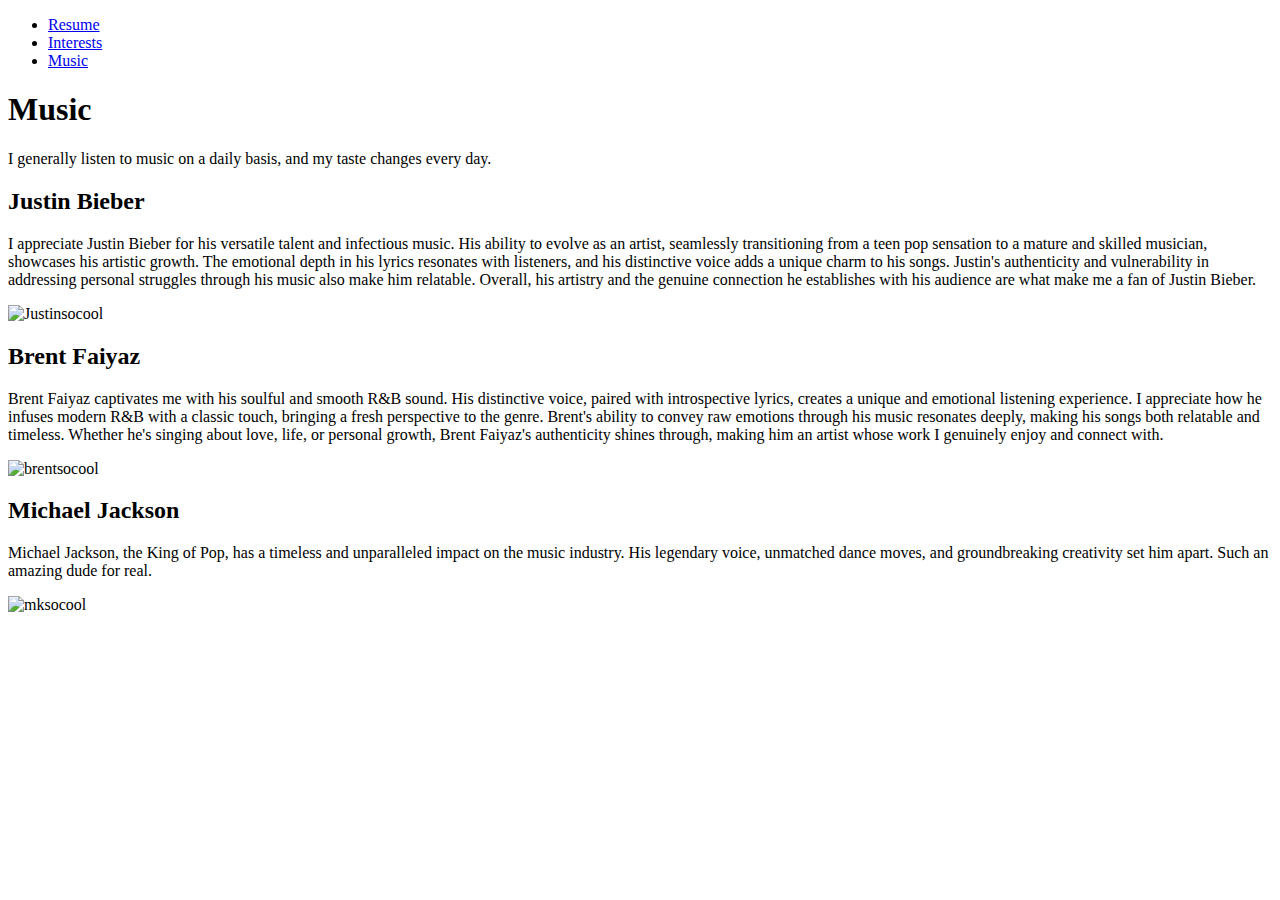
==== music.html @ 4384e6f1 "work" ====
<!DOCTYPE html>
<html lang="en">
  <head>
    <meta charset="utf-8">
    <title>Music</title>
    <link rel="stylesheet" type="text/css" href="styles.css"> 
  </head>
  <body>
    <nav>
      <ul>
        <li><a href="index.html">Resume</a></li>
        <li><a href="interests.html">Interests</a></li>
        <li><a href="music.html">Music</a></li>
      </ul>
    </nav>
    <h1>Music</h1>
    <p>I generally listen to music on a daily basis, and my taste changes every day.</p>
    <h2>Justin Bieber</h2>
    <p>I appreciate Justin Bieber for his versatile talent and infectious music. His ability to evolve as an artist, seamlessly transitioning from a teen pop sensation to a mature and skilled musician, showcases his artistic growth. The emotional depth in his lyrics resonates with listeners, and his distinctive voice adds a unique charm to his songs. Justin's authenticity and vulnerability in addressing personal struggles through his music also make him relatable. Overall, his artistry and the genuine connection he establishes with his audience are what make me a fan of Justin Bieber.</p>
    <img src="justin1.jpeg" width="800" height="1500" alt="Justinsocool">
    <h2>Brent Faiyaz</h2>
    <p>Brent Faiyaz captivates me with his soulful and smooth R&B sound. His distinctive voice, paired with introspective lyrics, creates a unique and emotional listening experience. I appreciate how he infuses modern R&B with a classic touch, bringing a fresh perspective to the genre. Brent's ability to convey raw emotions through his music resonates deeply, making his songs both relatable and timeless. Whether he's singing about love, life, or personal growth, Brent Faiyaz's authenticity shines through, making him an artist whose work I genuinely enjoy and connect with.</p>
    <img src="brent1.jpeg" width="500" height="500" alt="brentsocool">
    
    <h2>Michael Jackson</h2>
    <p>Michael Jackson, the King of Pop, has a timeless and unparalleled impact on the music industry. His legendary voice, unmatched dance moves, and groundbreaking creativity set him apart. Such an amazing dude for real.</p>
    <img src="mk1.jpeg" width="600" height="512" alt="mksocool">
  </body>
</html>
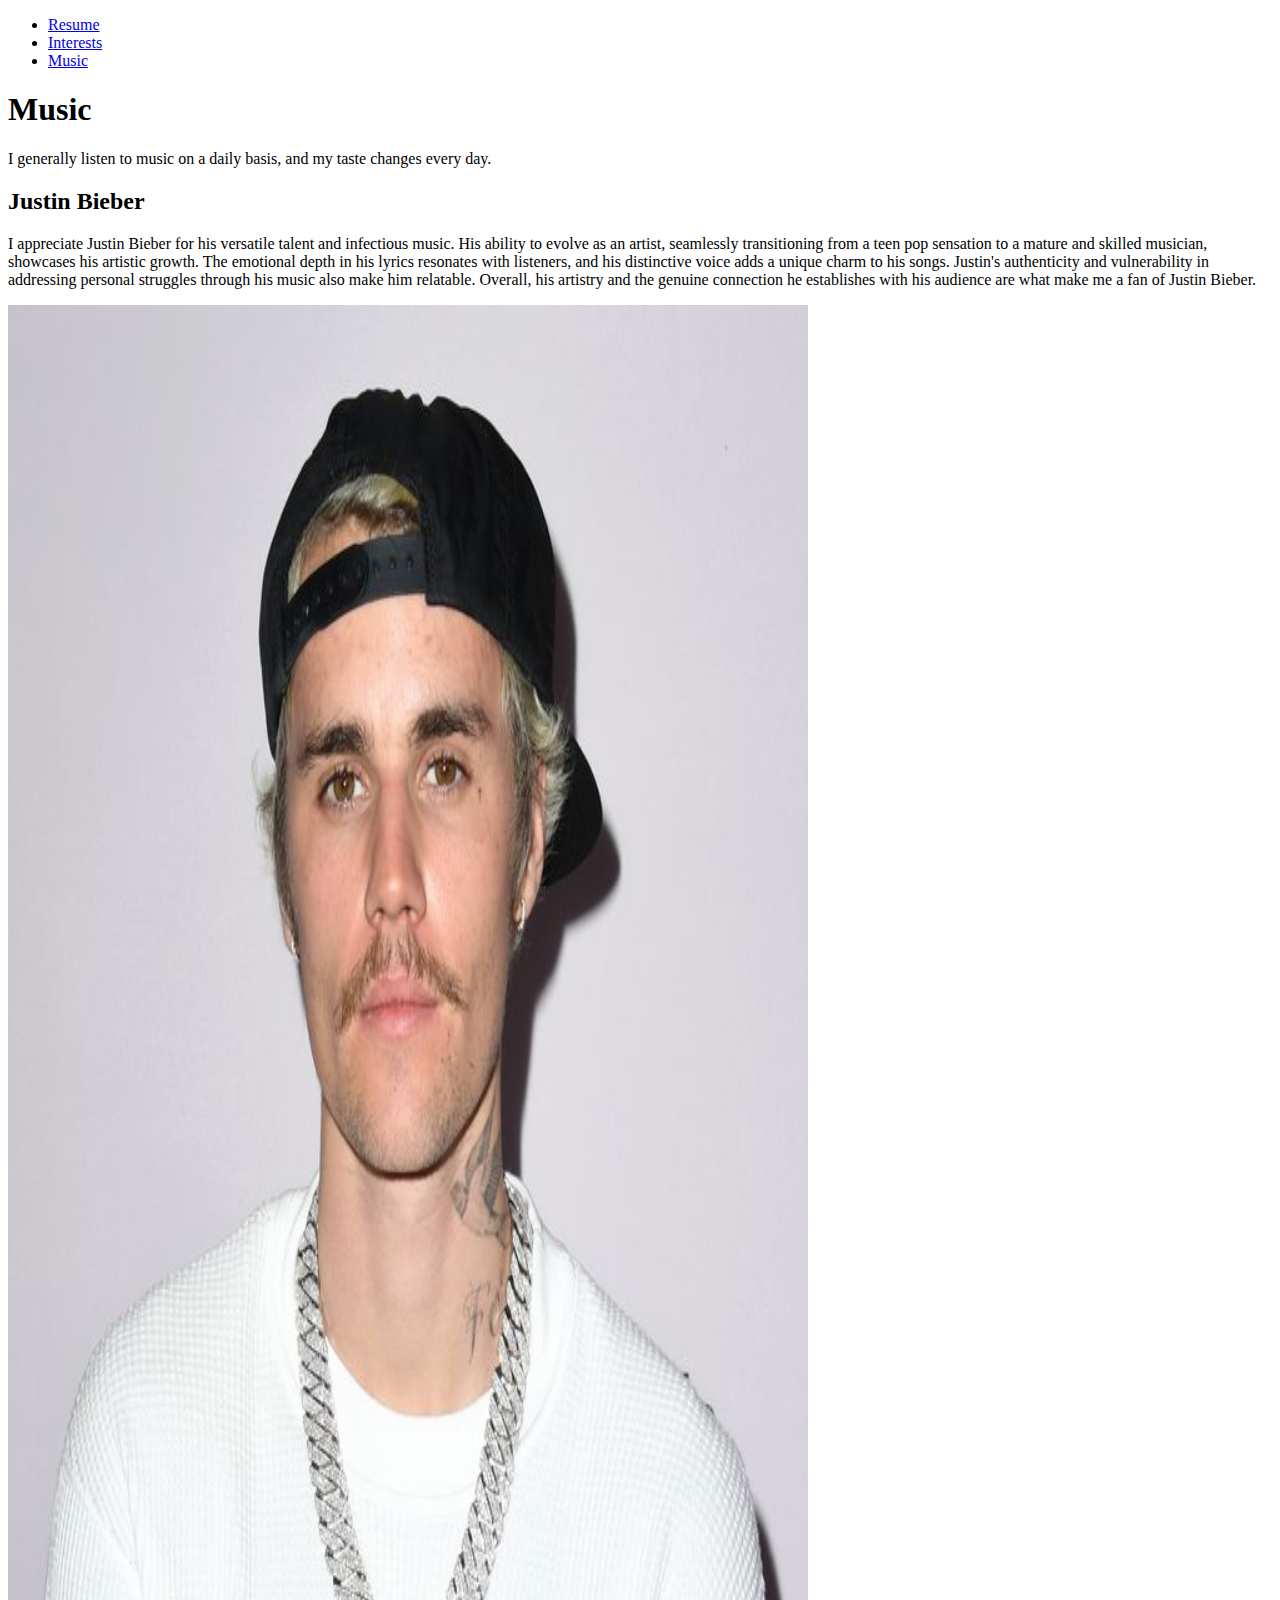
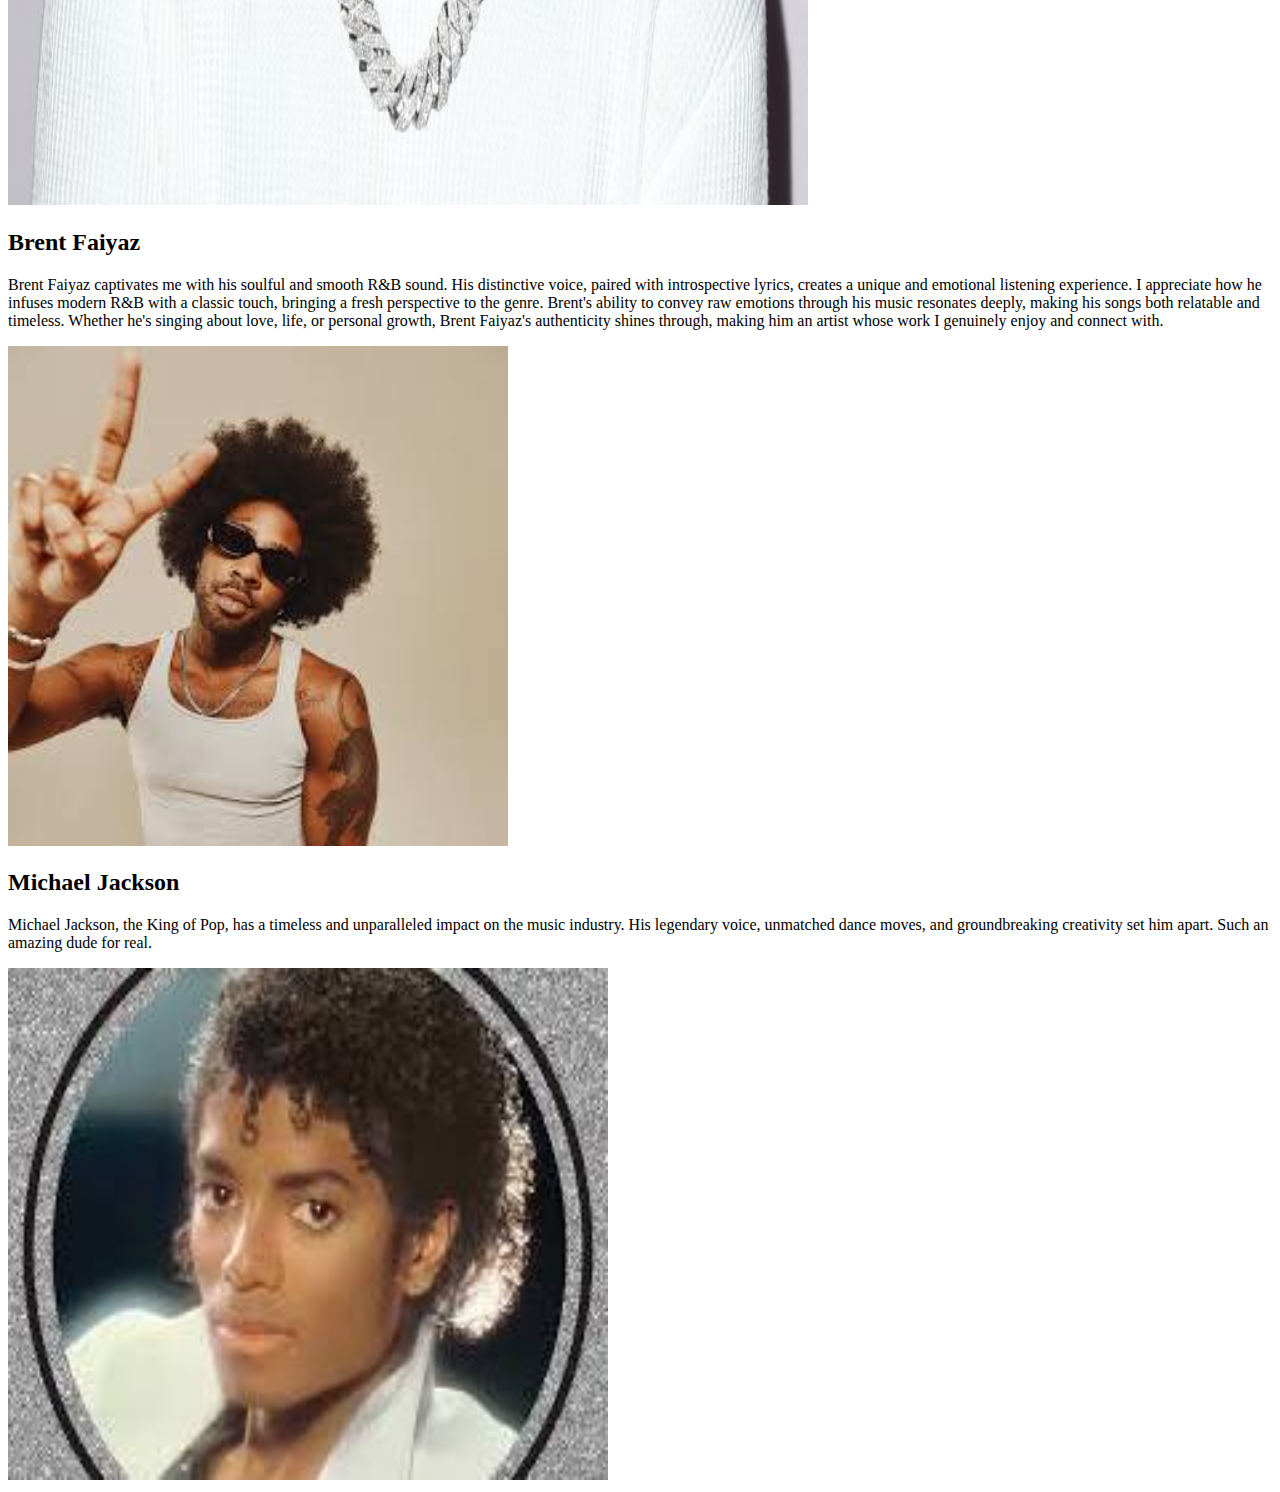
==== commit 40738550: "h" ====
--- a/music.html
+++ b/music.html
@@ -17,13 +17,13 @@
     <p>I generally listen to music on a daily basis, and my taste changes every day.</p>
     <h2>Justin Bieber</h2>
     <p>I appreciate Justin Bieber for his versatile talent and infectious music. His ability to evolve as an artist, seamlessly transitioning from a teen pop sensation to a mature and skilled musician, showcases his artistic growth. The emotional depth in his lyrics resonates with listeners, and his distinctive voice adds a unique charm to his songs. Justin's authenticity and vulnerability in addressing personal struggles through his music also make him relatable. Overall, his artistry and the genuine connection he establishes with his audience are what make me a fan of Justin Bieber.</p>
-    <img src="justin1.jpeg" width="800" height="1500" alt="Justinsocool">
+    <img src="images/justin1.jpeg" width="800" height="1500" alt="Justinsocool">
     <h2>Brent Faiyaz</h2>
     <p>Brent Faiyaz captivates me with his soulful and smooth R&B sound. His distinctive voice, paired with introspective lyrics, creates a unique and emotional listening experience. I appreciate how he infuses modern R&B with a classic touch, bringing a fresh perspective to the genre. Brent's ability to convey raw emotions through his music resonates deeply, making his songs both relatable and timeless. Whether he's singing about love, life, or personal growth, Brent Faiyaz's authenticity shines through, making him an artist whose work I genuinely enjoy and connect with.</p>
-    <img src="brent1.jpeg" width="500" height="500" alt="brentsocool">
+    <img src="images/brent1.jpeg" width="500" height="500" alt="brentsocool">
     
     <h2>Michael Jackson</h2>
     <p>Michael Jackson, the King of Pop, has a timeless and unparalleled impact on the music industry. His legendary voice, unmatched dance moves, and groundbreaking creativity set him apart. Such an amazing dude for real.</p>
-    <img src="mk1.jpeg" width="600" height="512" alt="mksocool">
+    <img src="images/mk1.jpeg" width="600" height="512" alt="mksocool">
   </body>
-</html>
+</html>